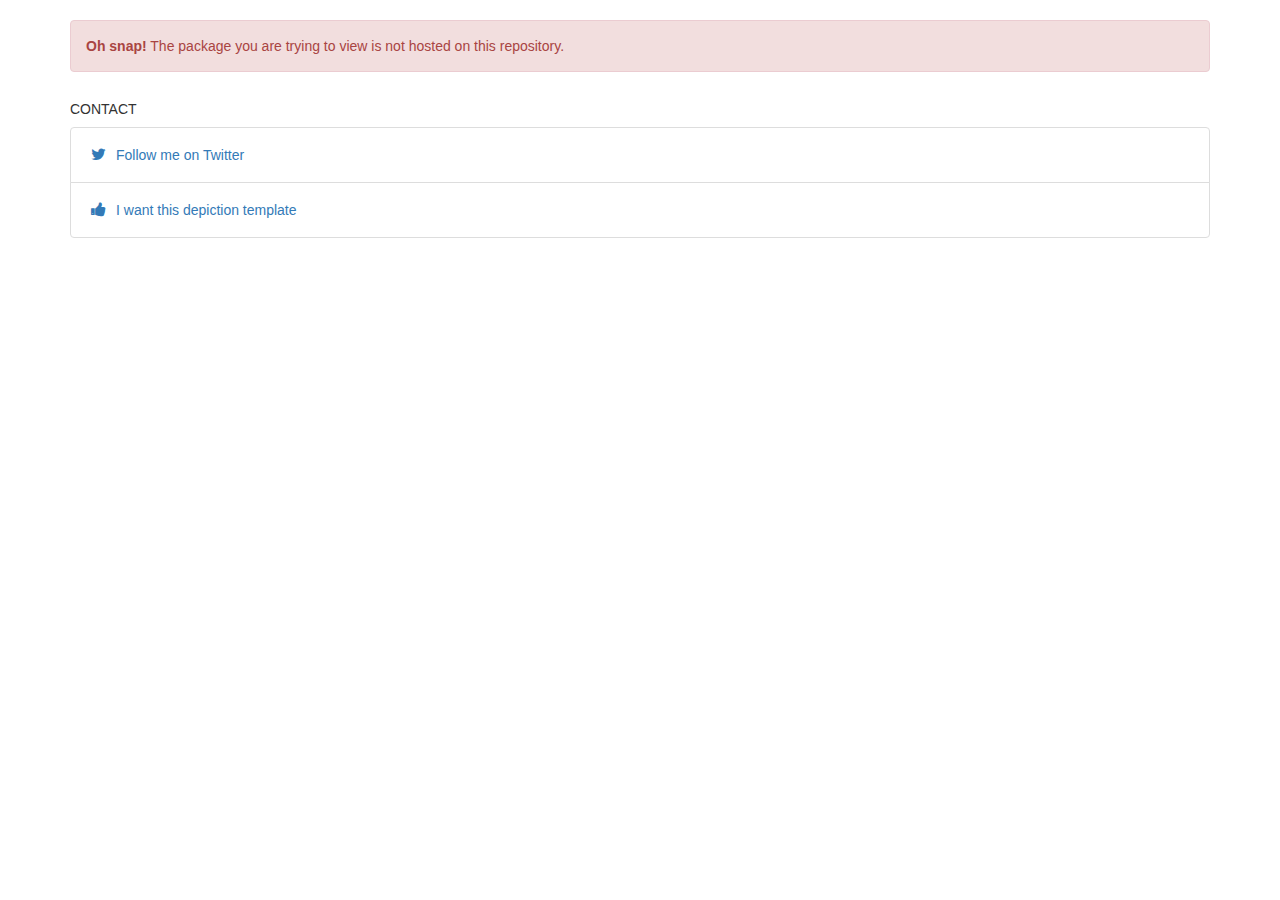
==== depictions/index.html @ 51e96e22 "up" ====
<!DOCTYPE html>
<html lang="en">
<head>
  <title>PackageName</title>
  <meta charset="utf-8">
  <meta name="viewport" content="width=device-width, initial-scale=1">
  <link rel="stylesheet" href="https://cdnjs.cloudflare.com/ajax/libs/font-awesome/4.7.0/css/font-awesome.min.css">
  <link rel="stylesheet" href="https://maxcdn.bootstrapcdn.com/bootstrap/3.3.5/css/bootstrap.min.css">
  <link rel="stylesheet" href="style.css">
  <script src="https://ajax.googleapis.com/ajax/libs/jquery/2.1.3/jquery.min.js"></script>
  <script type="text/javascript" src="js/jquery.querystring.js"></script>
  <script type="text/javascript" src="js/data-loader-engine.js"></script>
  <script type="text/javascript" src="js/ios_version_check.js"></script>
  <style>
	@media (max-width: 767px) {
		body{background:#efeff4!important;margin:0;padding:0;border:0;outline:0;box-sizing:border-box}
	}
	.jumbotron-bg {
		background: green
	}
  </style>
  <script type="text/javascript">

	bundleid = $.QueryString['p'];

    var contentBlocks = 	{
    	"#packageName" :
			{"type":"text","source":"package>name"}
		,"#packageHeader" :
			{"type":"custom"
				,"source":"package>name"
				,"render":function(element,source){
					if (navigator.userAgent.search(/Cydia/) == -1) {
						$(element).show();
					}
				}
			}
		,"#packageVersion" :
			{"type":"text","source":"package>version"}
		,"#packageShortDesc" : 
			{"type":"text","source":"package>shortDescription"}
		,"#compatibilityCheck" :
			{"type":"custom"
				,"source":"package>compatibility>firmware"
				,"render":function(element,source){
					var res = ios_version_check(
						$(source).find("miniOS").text(),
						$(source).find("maxiOS").text(),
						$(source).find("otherVersions").text(),
						function(message,isBad) {
							$(element).html(message)
							.addClass( (isBad?'alert-danger':'alert-success'));
						}
					);
					if(res==0) {$(element).hide()}
				}
			}
        ,"#descriptionList"	:
			{"type":"list"
				,"source" :"package>descriptionlist>description"
				,"paragraphElement"	: "<li class='list-group-item'>"
				,"emptyListCallback":function(e){$("#descriptionPanel").hide()}
			}
        ,"#screenshotsLink"	:
			{"type":"custom"
				,"source" :"package>screenshots>screenshot"
				,"render":function(element, source){
					$("#screenshotsLink").remove();
					if ($(source).size() == 0) {
						return
					}
					// create screenshots link
					$("#descriptionList").append(
						$("<a class='link-item list-group-item'>")
							.attr("href","screenshots.html?p="+bundleid)
							.text("Screenshots")
					);
				}
			}
		,"#versionBadge" : {"type":"text","source":"package>version"}
        ,"#changesList"	:
			{"type":"list"
				,"source" :"package>changelog>change"
				,"reverseRender"    : true
				,"paragraphElement"	: "<li class='list-group-item'>"
				,"emptyListCallback":function(e){$("#changesList").hide()}
			}
		,"#changelogLink" :
            {"type":"custom"
                ,"source" :"package>changelog>change"
                ,"render":function(element, source){
                    $("#changelogLink").remove();
                    if ($(source).size() == 0) {
                        return
                    }
                    // create changelog link
                    $("#changesList").append(
                        $("<a class='link-item list-group-item'>")
                            .attr("href","changelog.html?p="+bundleid)
                            .text("Full Changelog")
                    );
                }
            }
		,"#dependencyList" :
			{"type":"list"
				,"source" :"package>dependencies>package"
				,"paragraphElement"	: "<li class='list-group-item'>"
				,"emptyListCallback":function(e){$("#dependenciesContainer").remove()}
			}
		,"#externalLinksList" :
			{"type":"custom"
				,"source" :"package>links>link"
				,"paragraphElement"	: "<li class='list-group-item'>"
				,"render":function(element,source){
					if ($(source).size()==0){
						$('#externalLinksContainer').remove()
					}

                    $.each(source, function(index,data) {
                        var a = $("<a class='link-item list-group-item'>");
                        a.attr("href",$(data).find('url').text());
                        if ($(data).find('iconclass')) {
                            var i =  $("<span>")
                            i.attr("class",$(data).find('iconclass').text());
                            console.log(i);
                            $(a).append(i);
                        }
                        $(a).append($(data).find('name').text());
                        $(element).append(a);
                    }); //each

				}

			}
	}
    $( document ).ready(function() {
        $.ajax({
            type    : "GET",
            dataType: "xml",
            url     : (bundleid+"/info.xml"),
            success : function(xml){
				document.title = $(xml).find("package>name").text();
            	data_loader_engine(contentBlocks,xml)

            },
			cache   : false,
            error: function() {
                $("#packageError").show();
				$("#packageInformation").hide();
            }
        }); //ajax

    }); // ready
  </script>
</head>
<body>
<br />

<div id="packageInformation">

	<div id="packageHeader" class="container" style="display:none">
		<div class="jumbotron">
			<h1 id="packageName"></h1>
			<p id="packageShortDesc">brought to you by Reposi3</p>
		</div>
	</div>

	<div class="container">
	  <div id="compatibilityCheck" class="alert"></div>
	</div>

	<div class="container">
		<h5>DESCRIPTION</h5>
		<ul id="descriptionList" class="list-group">
			<li id="screenshotsLink" />
		</ul>
	</div>

	<div class="container">
		<h5>IN THIS VERSION <span id="versionBadge" class="badge" /></h5>
		<ul id="changesList" class="list-group">
			<li id="changelogLink" />
		</ul>
	</div>
	<div class="container" id="dependenciesContainer">
		<h5>DEPENDENCIES</h5>
		<ul id="dependencyList" class="list-group">
		</ul>
	</div>

	<div class="container" id="externalLinksContainer">
		<h5>LINKS</h5>
		<ul id="externalLinksList" class="list-group">
		</ul>
	</div>

</div>
<div id="packageError" style="display:none">
	<div class="container">
	  <div class="alert alert-danger">
		<strong>Oh snap!</strong> The package you are trying to view is not hosted on this repository.
	  </div>
	</div>
</div>

<script type="text/javascript">
   function setAnchorTargets() {
     // if on Cydia, set link targets to _blank
     if (navigator.userAgent.search(/Cydia/) != -1) {
       $("a").each(function() {
         $(this).attr("target","_blank");
       });
     }
   }

    var repoContents =  {
        "#repoFooterLinks" :
            {"type":"custom"
                ,"source":"repo>footerlinks>link"
                ,"render":function(element,source) {
                    $.each(source, function(index,data) {
                        var a = $("<a class='link-item list-group-item'>");
                        a.attr("href",$(data).find('url').text());
                        if ($(data).find('iconclass')) {
                            var i =  $("<span>")
                            i.attr("class",$(data).find('iconclass').text());
                            console.log(i);
                            $(a).append(i);
                        }
                        $(a).append($(data).find('name').text());
                        $(element).append(a);
                    }); //each
                } //render
            }
    }
    $( document ).ready(function() {
        $.ajax({type: "GET", dataType: "xml",url : ("../repo.xml"),cache: false,
            success : function(xml){
				      data_loader_engine(repoContents,xml);
              setAnchorTargets();
			      },
            error: function() {
              $("#contactInfo").hide();
              setAnchorTargets();
            }
        }); //ajax


    }); // ready

</script>

<div id="contactInfo">
	<div class="container">
		<h5>CONTACT</h5>
		<ul class="list-group" id="repoFooterLinks">
		</ul>
	</div>
</div>


</body>
</html>
---- depictions/style.css ----
.disable-hover {
    pointer-events: none;
}

.link-item {
    list-style-type: none;
    padding: 17px 15px;
    display: block;
    color: #337ab7 !important;
    text-align: left;
}

.link-item:hover {
    border: 1px solid #ddd;
    background-color: #f5f5f5;
}

html.can-touch .link-item:hover{ /* disable hover effect when input is touch */
    background-color: #fff;
}

html.can-touch .link-item:active{ /* disable hover effect when input is touch */
    background-color: #f5f5f5;
}

.fa {
    font-size: 16px;
    margin-left: 5px;
    margin-right: 10px;
}
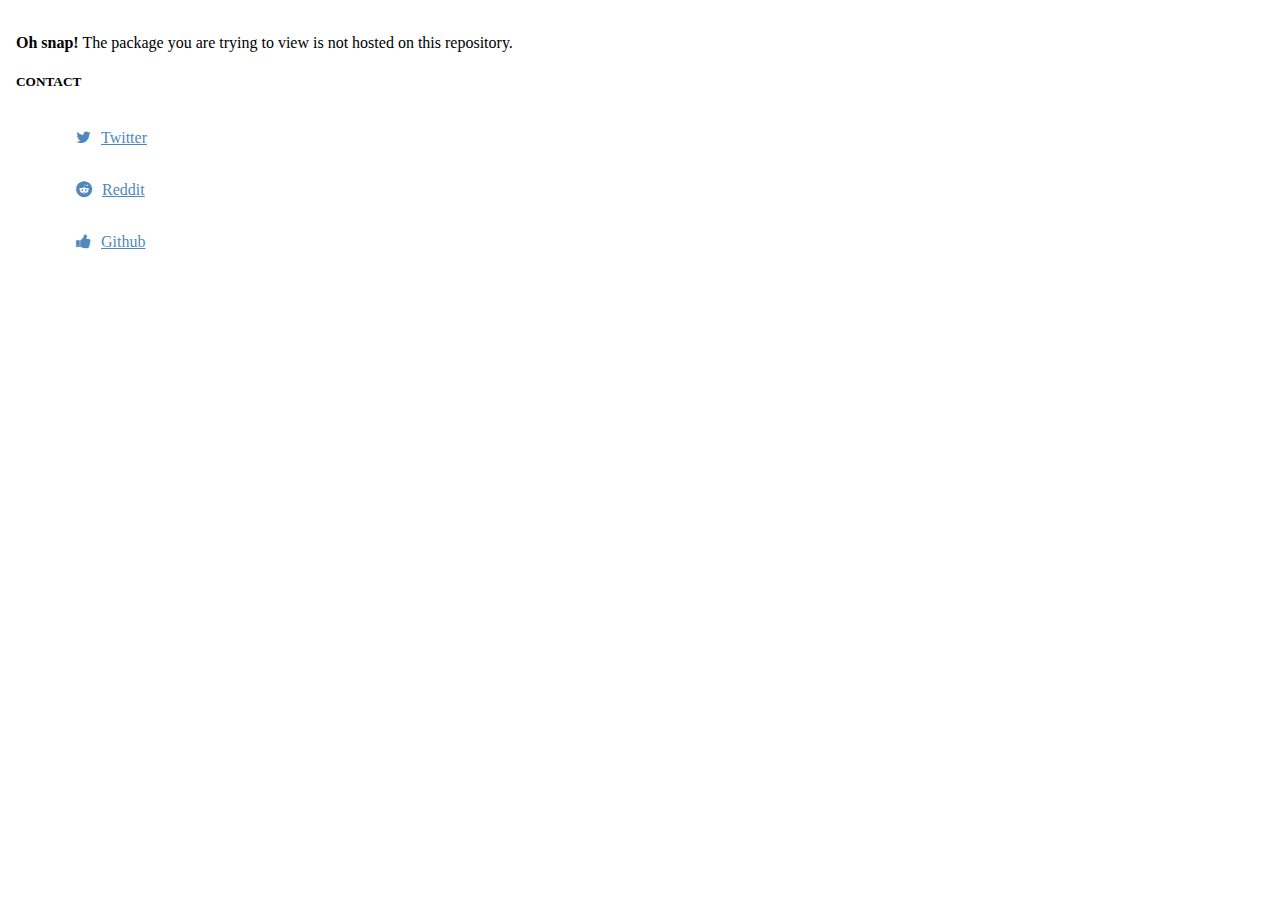
==== commit de67f775: "sas" ====
--- a/depictions/index.html
+++ b/depictions/index.html
@@ -4,151 +4,33 @@
   <title>PackageName</title>
   <meta charset="utf-8">
   <meta name="viewport" content="width=device-width, initial-scale=1">
+  <link rel="stylesheet" href="https://stackpath.bootstrapcdn.com/bootstrap/4.5.0/css/bootstrap.min.css" integrity="sha384-9aIt2nRpC12Uk9gS9baDl411NQApFmC26EwAOH8WgZl5MYYxFfc+NcPb1dKGj7Sk" crossorigin="anonymous">
   <link rel="stylesheet" href="https://cdnjs.cloudflare.com/ajax/libs/font-awesome/4.7.0/css/font-awesome.min.css">
-  <link rel="stylesheet" href="https://maxcdn.bootstrapcdn.com/bootstrap/3.3.5/css/bootstrap.min.css">
-  <link rel="stylesheet" href="style.css">
+  <link rel="stylesheet" href="style.css?rand=1">
   <script src="https://ajax.googleapis.com/ajax/libs/jquery/2.1.3/jquery.min.js"></script>
   <script type="text/javascript" src="js/jquery.querystring.js"></script>
   <script type="text/javascript" src="js/data-loader-engine.js"></script>
   <script type="text/javascript" src="js/ios_version_check.js"></script>
-  <style>
-	@media (max-width: 767px) {
-		body{background:#efeff4!important;margin:0;padding:0;border:0;outline:0;box-sizing:border-box}
-	}
-	.jumbotron-bg {
-		background: green
-	}
-  </style>
+   <script type="text/javascript" src="js/content-blocks-index.js"></script>
   <script type="text/javascript">
 
 	bundleid = $.QueryString['p'];
 
-    var contentBlocks = 	{
-    	"#packageName" :
-			{"type":"text","source":"package>name"}
-		,"#packageHeader" :
-			{"type":"custom"
-				,"source":"package>name"
-				,"render":function(element,source){
-					if (navigator.userAgent.search(/Cydia/) == -1) {
-						$(element).show();
-					}
-				}
-			}
-		,"#packageVersion" :
-			{"type":"text","source":"package>version"}
-		,"#packageShortDesc" : 
-			{"type":"text","source":"package>shortDescription"}
-		,"#compatibilityCheck" :
-			{"type":"custom"
-				,"source":"package>compatibility>firmware"
-				,"render":function(element,source){
-					var res = ios_version_check(
-						$(source).find("miniOS").text(),
-						$(source).find("maxiOS").text(),
-						$(source).find("otherVersions").text(),
-						function(message,isBad) {
-							$(element).html(message)
-							.addClass( (isBad?'alert-danger':'alert-success'));
-						}
-					);
-					if(res==0) {$(element).hide()}
-				}
-			}
-        ,"#descriptionList"	:
-			{"type":"list"
-				,"source" :"package>descriptionlist>description"
-				,"paragraphElement"	: "<li class='list-group-item'>"
-				,"emptyListCallback":function(e){$("#descriptionPanel").hide()}
-			}
-        ,"#screenshotsLink"	:
-			{"type":"custom"
-				,"source" :"package>screenshots>screenshot"
-				,"render":function(element, source){
-					$("#screenshotsLink").remove();
-					if ($(source).size() == 0) {
-						return
-					}
-					// create screenshots link
-					$("#descriptionList").append(
-						$("<a class='link-item list-group-item'>")
-							.attr("href","screenshots.html?p="+bundleid)
-							.text("Screenshots")
-					);
-				}
-			}
-		,"#versionBadge" : {"type":"text","source":"package>version"}
-        ,"#changesList"	:
-			{"type":"list"
-				,"source" :"package>changelog>change"
-				,"reverseRender"    : true
-				,"paragraphElement"	: "<li class='list-group-item'>"
-				,"emptyListCallback":function(e){$("#changesList").hide()}
-			}
-		,"#changelogLink" :
-            {"type":"custom"
-                ,"source" :"package>changelog>change"
-                ,"render":function(element, source){
-                    $("#changelogLink").remove();
-                    if ($(source).size() == 0) {
-                        return
-                    }
-                    // create changelog link
-                    $("#changesList").append(
-                        $("<a class='link-item list-group-item'>")
-                            .attr("href","changelog.html?p="+bundleid)
-                            .text("Full Changelog")
-                    );
-                }
-            }
-		,"#dependencyList" :
-			{"type":"list"
-				,"source" :"package>dependencies>package"
-				,"paragraphElement"	: "<li class='list-group-item'>"
-				,"emptyListCallback":function(e){$("#dependenciesContainer").remove()}
-			}
-		,"#externalLinksList" :
-			{"type":"custom"
-				,"source" :"package>links>link"
-				,"paragraphElement"	: "<li class='list-group-item'>"
-				,"render":function(element,source){
-					if ($(source).size()==0){
-						$('#externalLinksContainer').remove()
-					}
+	var contentBlocks = getContentBlocks();
 
-                    $.each(source, function(index,data) {
-                        var a = $("<a class='link-item list-group-item'>");
-                        a.attr("href",$(data).find('url').text());
-                        if ($(data).find('iconclass')) {
-                            var i =  $("<span>")
-                            i.attr("class",$(data).find('iconclass').text());
-                            console.log(i);
-                            $(a).append(i);
-                        }
-                        $(a).append($(data).find('name').text());
-                        $(element).append(a);
-                    }); //each
-
-				}
-
-			}
-	}
     $( document ).ready(function() {
-        $.ajax({
-            type    : "GET",
-            dataType: "xml",
-            url     : (bundleid+"/info.xml"),
-            success : function(xml){
-				document.title = $(xml).find("package>name").text();
-            	data_loader_engine(contentBlocks,xml)
-
-            },
-			cache   : false,
-            error: function() {
+		//return;
+		populateContentBlocks(
+			(bundleid+"/info.xml"),
+			contentBlocks,
+			() => {
                 $("#packageError").show();
 				$("#packageInformation").hide();
-            }
-        }); //ajax
+			},
+			(xml) => {
+				document.title = $(xml).find("package>name").text();
+			}
+		)
 
     }); // ready
   </script>
@@ -158,28 +40,28 @@
 
 <div id="packageInformation">
 
-	<div id="packageHeader" class="container" style="display:none">
+	<div id="packageHeader" class="container" style="display:block">
 		<div class="jumbotron">
-			<h1 id="packageName"></h1>
-			<p id="packageShortDesc">brought to you by Reposi3</p>
+			<h1 id="packageName">&nbsp;</h1>
+			<p id="packageShortDesc">&nbsp;</p>
 		</div>
 	</div>
 
 	<div class="container">
-	  <div id="compatibilityCheck" class="alert"></div>
+	  <div id="compatibilityCheck" class="alert">&nbsp;</div>
 	</div>
 
 	<div class="container">
 		<h5>DESCRIPTION</h5>
 		<ul id="descriptionList" class="list-group">
-			<li id="screenshotsLink" />
+			<li id="screenshotsLink" class="link-item list-group-item">Screenshots</li>
 		</ul>
 	</div>
 
 	<div class="container">
 		<h5>IN THIS VERSION <span id="versionBadge" class="badge" /></h5>
 		<ul id="changesList" class="list-group">
-			<li id="changelogLink" />
+			<li id="changelogLink"  class="link-item list-group-item">Full Changelog</li>
 		</ul>
 	</div>
 	<div class="container" id="dependenciesContainer">
--- a/depictions/style.css
+++ b/depictions/style.css
@@ -1,15 +1,25 @@
+body {
+    margin: 1em;
+}
+.card {
+    margin-bottom: 1em;
+}
+.thumbnail {
+    margin-bottom: 2em;;
+}
+.list-group {
+    margin-bottom: 2em;
+}
 .disable-hover {
     pointer-events: none;
 }
-
 .link-item {
     list-style-type: none;
     padding: 17px 15px;
     display: block;
-    color: #337ab7 !important;
+    color: #4f89bb !important;
     text-align: left;
 }
-
 .link-item:hover {
     border: 1px solid #ddd;
     background-color: #f5f5f5;
@@ -28,3 +38,34 @@
     margin-left: 5px;
     margin-right: 10px;
 }
+
+@media (prefers-color-scheme: dark) {
+    body {
+        background-color: #1f1f1f;
+        color: white;
+    }
+
+    .card-header {
+        background-color: #2f2f2f;
+    }
+    .card-body {
+        background-color: #1f1f1f;
+    }
+    .jumbotron {
+        background-color: #2f2f2f;
+    }
+
+    .list-group-item {
+        background-color: #1f1f1f;
+        border-color:  #2f2f2f;;
+    }
+
+    html.can-touch .link-item:hover{ /* disable hover effect when input is touch */
+        background-color: #1f1f1f;
+    }
+
+    html.can-touch .link-item:active{ /* disable hover effect when input is touch */
+        background-color: #1f1f1f;
+    }
+
+}
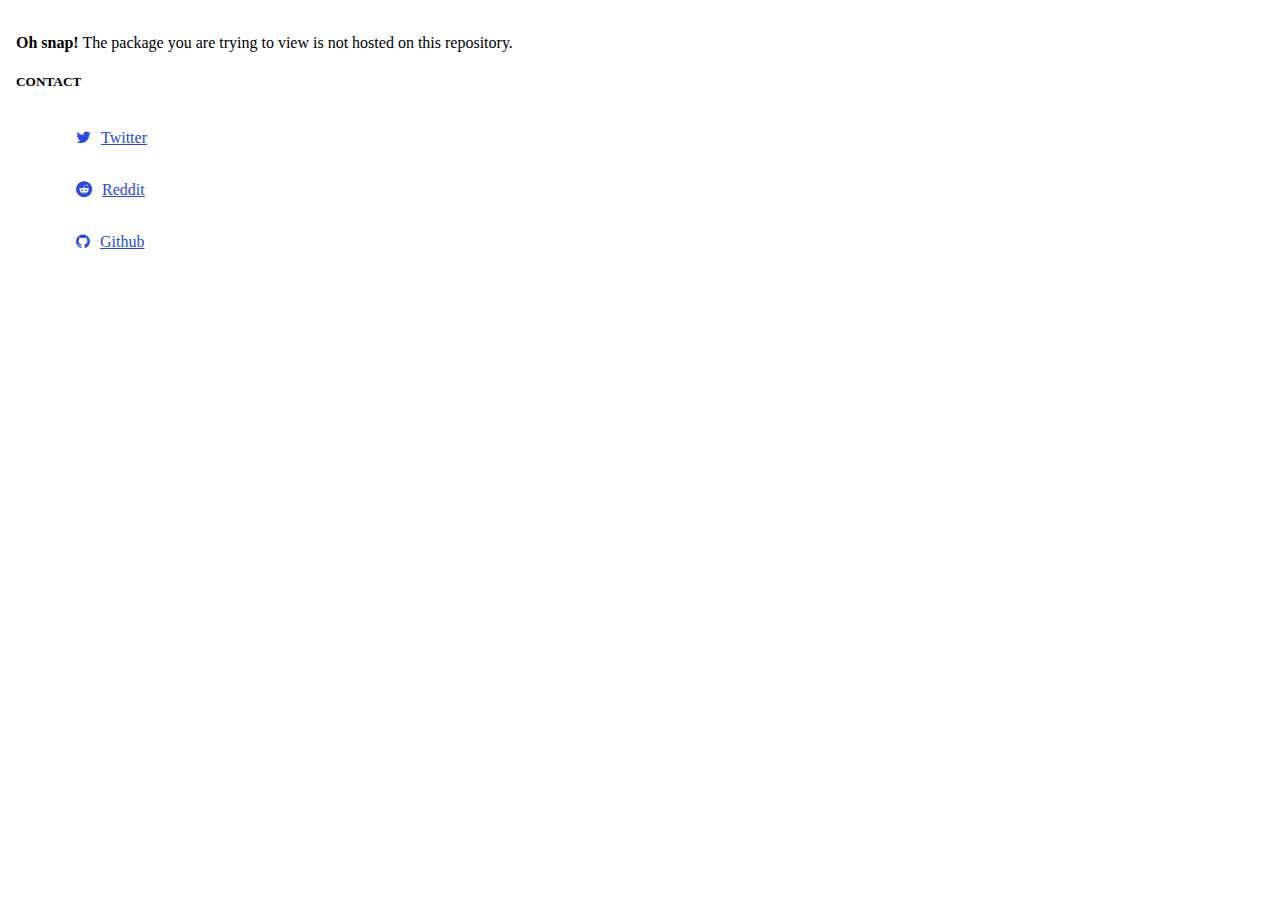
==== commit 71c7532f: "1111" ====
--- a/depictions/index.html
+++ b/depictions/index.html
@@ -52,26 +52,26 @@
 	</div>
 
 	<div class="container">
-		<h5>DESCRIPTION</h5>
+		<h5>Desciption</h5>
 		<ul id="descriptionList" class="list-group">
 			<li id="screenshotsLink" class="link-item list-group-item">Screenshots</li>
 		</ul>
 	</div>
 
 	<div class="container">
-		<h5>IN THIS VERSION <span id="versionBadge" class="badge" /></h5>
+		<h5>In this version<span id="versionBadge" class="badge" /></h5>
 		<ul id="changesList" class="list-group">
 			<li id="changelogLink"  class="link-item list-group-item">Full Changelog</li>
 		</ul>
 	</div>
 	<div class="container" id="dependenciesContainer">
-		<h5>DEPENDENCIES</h5>
+		<h5>Dependencies</h5>
 		<ul id="dependencyList" class="list-group">
 		</ul>
 	</div>
 
 	<div class="container" id="externalLinksContainer">
-		<h5>LINKS</h5>
+		<h5>Links</h5>
 		<ul id="externalLinksList" class="list-group">
 		</ul>
 	</div>
--- a/depictions/style.css
+++ b/depictions/style.css
@@ -17,11 +17,11 @@
     list-style-type: none;
     padding: 17px 15px;
     display: block;
-    color: #4f89bb !important;
+    color: #2749e2 !important;
     text-align: left;
 }
 .link-item:hover {
-    border: 1px solid #ddd;
+    border: 3px solid rgb(219, 14, 14);
     background-color: #f5f5f5;
 }
 
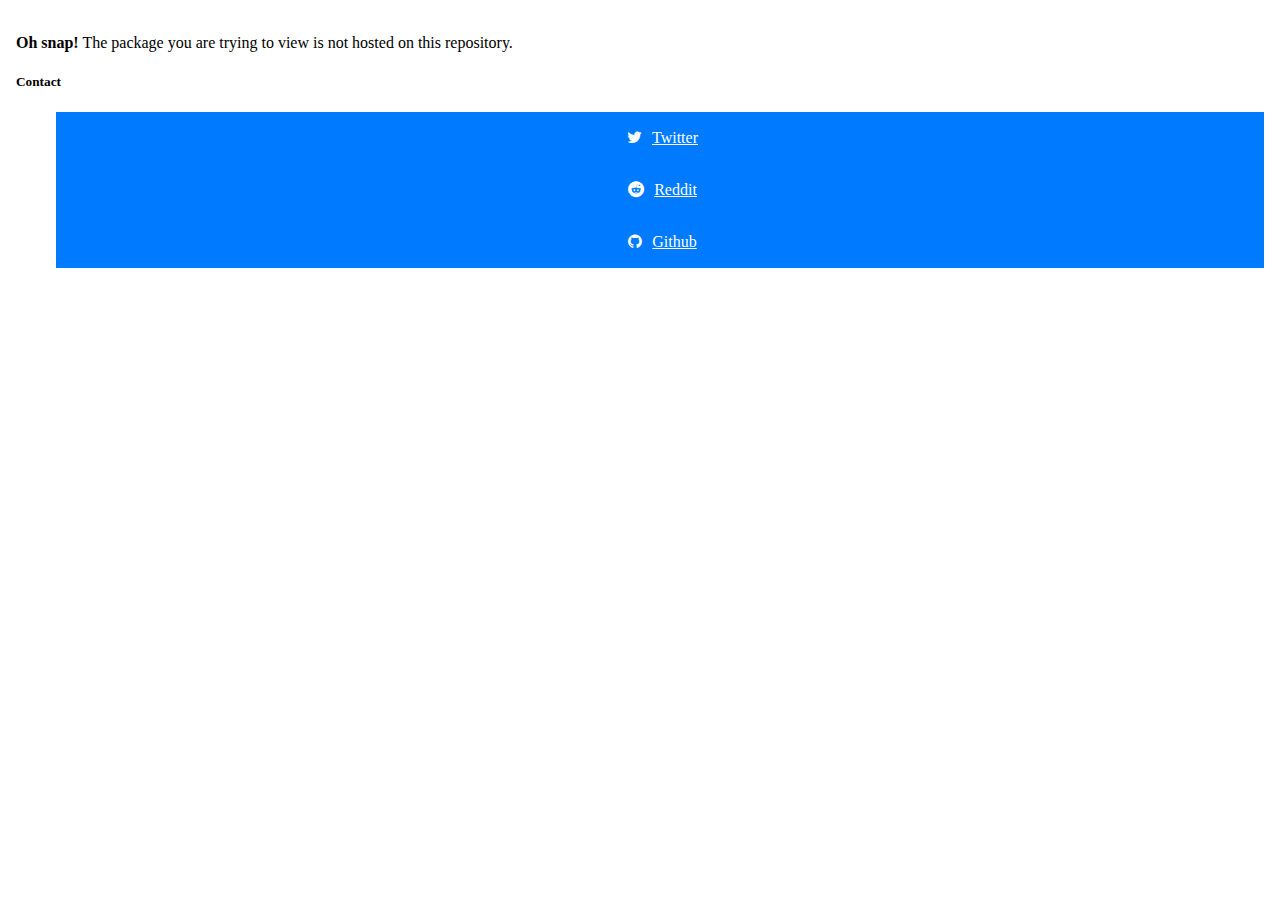
==== commit 8078fd2a: "sss" ====
--- a/depictions/index.html
+++ b/depictions/index.html
@@ -52,7 +52,7 @@
 	</div>
 
 	<div class="container">
-		<h5>Desciption</h5>
+		<h5>Description</h5>
 		<ul id="descriptionList" class="list-group">
 			<li id="screenshotsLink" class="link-item list-group-item">Screenshots</li>
 		</ul>
@@ -134,7 +134,7 @@
 
 <div id="contactInfo">
 	<div class="container">
-		<h5>CONTACT</h5>
+		<h5>Contact</h5>
 		<ul class="list-group" id="repoFooterLinks">
 		</ul>
 	</div>
--- a/depictions/style.css
+++ b/depictions/style.css
@@ -17,11 +17,12 @@
     list-style-type: none;
     padding: 17px 15px;
     display: block;
-    color: #2749e2 !important;
-    text-align: left;
+    color: #ffffff !important;
+    background-color: #007bff;
+    text-align: center;
 }
 .link-item:hover {
-    border: 3px solid rgb(219, 14, 14);
+    border: 3px solid #ddd;
     background-color: #f5f5f5;
 }
 
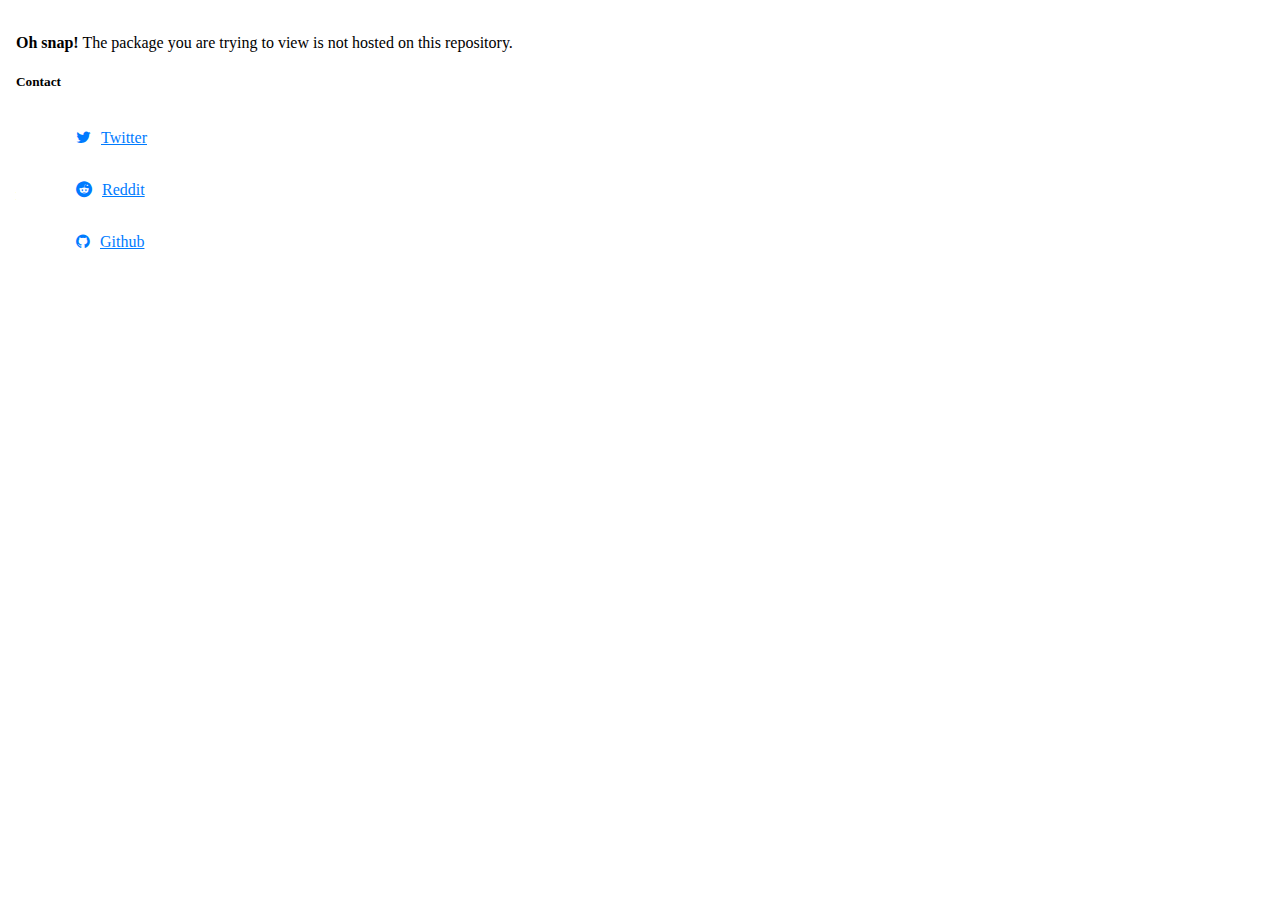
==== commit 621c4852: "ssss" ====
--- a/depictions/index.html
+++ b/depictions/index.html
@@ -42,8 +42,8 @@
 
 	<div id="packageHeader" class="container" style="display:block">
 		<div class="jumbotron">
-			<h1 id="packageName">&nbsp;</h1>
-			<p id="packageShortDesc">&nbsp;</p>
+			<h1 class="text-center" id="packageName">&nbsp;</h1>
+			<p class="text-center" id="packageShortDesc">&nbsp;</p>
 		</div>
 	</div>
 
--- a/depictions/style.css
+++ b/depictions/style.css
@@ -17,9 +17,8 @@
     list-style-type: none;
     padding: 17px 15px;
     display: block;
-    color: #ffffff !important;
-    background-color: #007bff;
-    text-align: center;
+    color: #007bff !important;
+    text-align: left;
 }
 .link-item:hover {
     border: 3px solid #ddd;
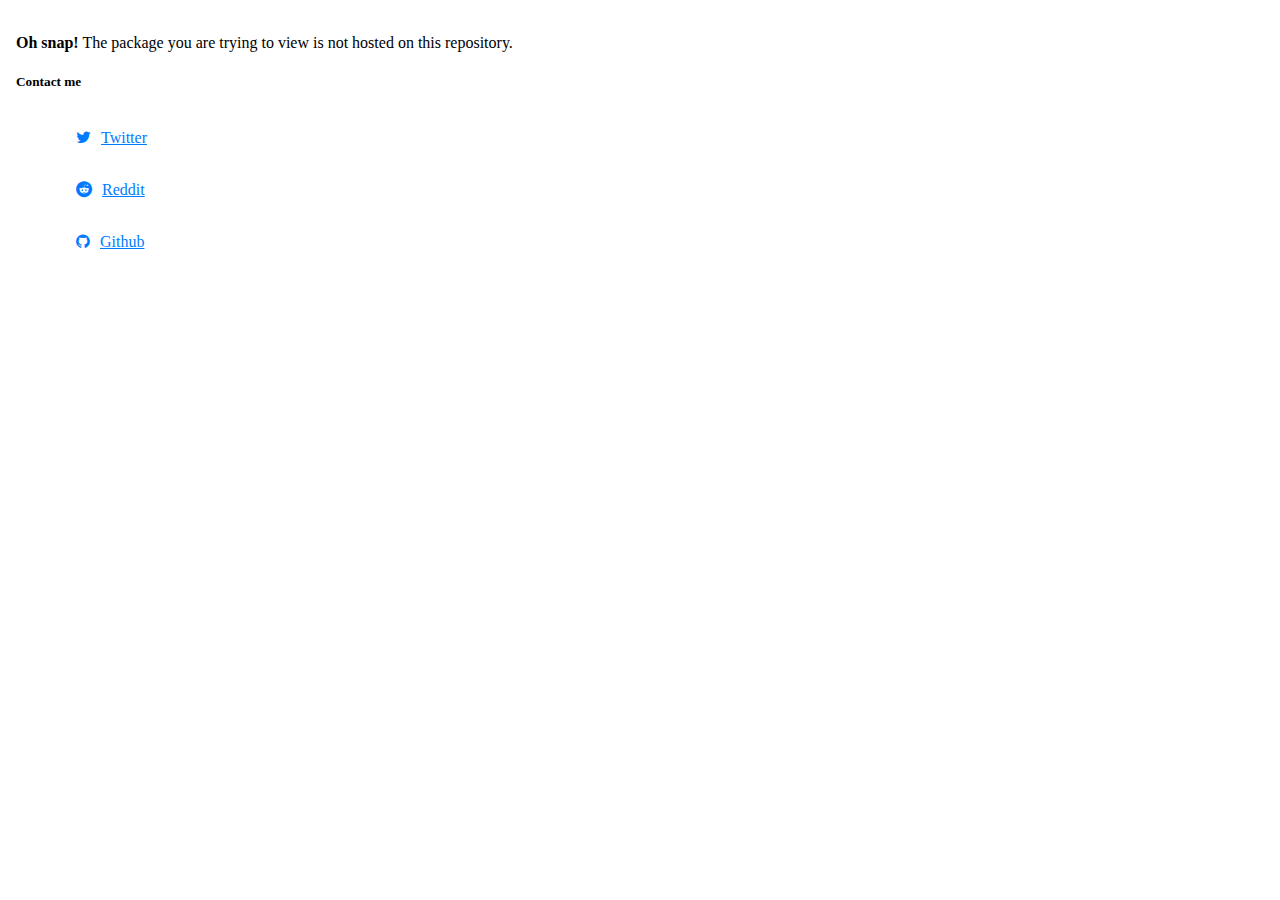
==== commit b17e4904: "sas" ====
--- a/depictions/index.html
+++ b/depictions/index.html
@@ -52,26 +52,26 @@
 	</div>
 
 	<div class="container">
-		<h5>Description</h5>
+		<h5 class="text-center">Description</h5>
 		<ul id="descriptionList" class="list-group">
-			<li id="screenshotsLink" class="link-item list-group-item">Screenshots</li>
+		  <li id="screenshotsLink" class="link-item list-group-item">Screenshots</li>
 		</ul>
 	</div>
 
 	<div class="container">
-		<h5>In this version<span id="versionBadge" class="badge" /></h5>
-		<ul id="changesList" class="list-group">
-			<li id="changelogLink"  class="link-item list-group-item">Full Changelog</li>
-		</ul>
-	</div>
+	  <h5 class="text-center">Latest version:<span id="versionBadge" class="badge"></span></h5>
+	  <ul id="changesList" class="list-group">
+	    <li id="changelogLink"  class="link-item list-group-item">Full Changelog</li>
+	  </ul>
+  </div>
 	<div class="container" id="dependenciesContainer">
-		<h5>Dependencies</h5>
+		<h5 class="text-center">Dependencies</h5>
 		<ul id="dependencyList" class="list-group">
 		</ul>
 	</div>
 
 	<div class="container" id="externalLinksContainer">
-		<h5>Links</h5>
+		<h5 class="text-center">Links</h5>
 		<ul id="externalLinksList" class="list-group">
 		</ul>
 	</div>
@@ -134,7 +134,7 @@
 
 <div id="contactInfo">
 	<div class="container">
-		<h5>Contact</h5>
+		<h5 class="text-center">Contact me</h5>
 		<ul class="list-group" id="repoFooterLinks">
 		</ul>
 	</div>
